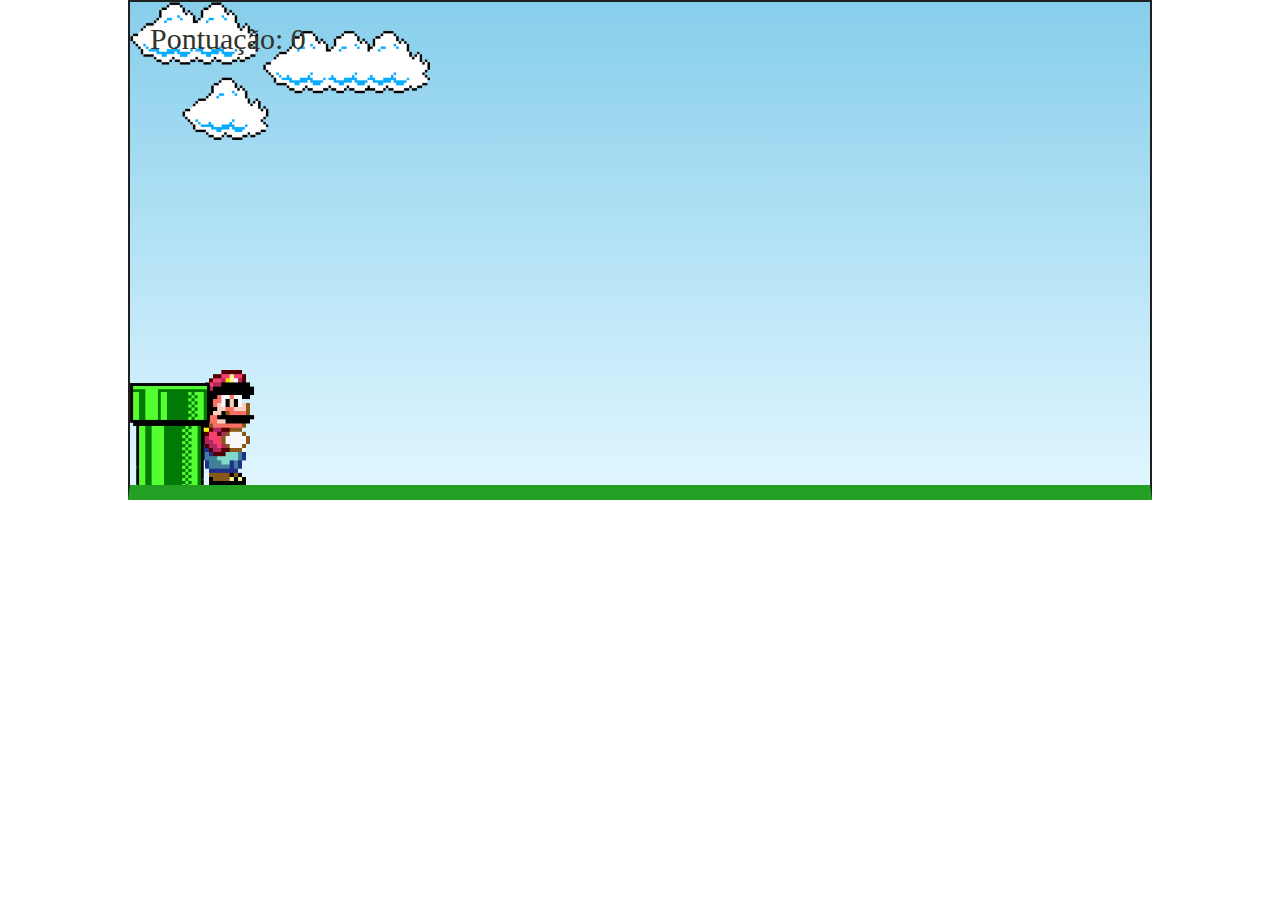
==== index.html @ a3294f3a "primeiro commit" ====
<!DOCTYPE html>
<html lang="pt-br">
<head>
    <meta charset="UTF-8">
    <meta http-equiv="X-UA-Compatible" content="IE=edge">
    <meta name="viewport" content="width=device-width, initial-scale=1.0">
    
    <link rel="stylesheet" href="./css/style.css">
    <script src="./js/script.js" defer></script>
    
    <title>Mario jump</title>
</head>
<body>

    <div class="game-board">
    <img src="./mario.gif" class="mario">
    <img src="./pipe.png" class="pipe">
    <img src="./clouds.png" class="clouds">

    <div class="game-container">  <div class="score-container">
        Pontuação: <span class="score">0</span>
    </div>
    <div class="game-area">
      </div>

      <div id="gameOverModal" style="display: none;">
        <h2>Game Over!</h2>
        <p>Pontuação: <span id="finalScore">0</span></p>
        <button onclick="restartGame()">Reiniciar</button>
    </div>

</div>

    </div>
    
    

</body>
</html>
---- css/style.css ----
* {
    margin: 0;
    padding: 0;
    box-sizing: border-box;
}

.game-board {
    width: 80%;
    height: 500px;
    border: 2px solid rgb(32, 31, 31);
    margin: 0 auto;
    position: relative;
    overflow: hidden;
    border-bottom: 15px solid rgb(35, 160, 35);
    background: linear-gradient(#87CEEB, #E0F6FF);
}

.pipe {
    position: absolute;
    bottom: 0;
    width: 80px;
    animation: pipe-animation 1.5s infinite linear;
}

.mario {
    width: 150px;
    position: absolute;
    bottom: 0;
    
    }

.jump {
    animation: jump 500ms ease-out;
}


.clouds {
    position: absolute;
    width: 300px;
    animation: clouds-animation 15s infinite linear;
}


.score-container { /* Estilos para o contêiner do score */
    position: absolute; /* Ou relative, dependendo do seu layout */
    top: 20px; /* Ajuste a posição vertical */
    left: 20px; /* Ajuste a posição horizontal */
    font-size: 30px;
    color: #33322c; /* Ou outra cor */
    /* Outros estilos que você quiser */
}


#gameOverModal {
    position: fixed; /* Ou absolute, dependendo do seu layout */
    top: 50%;
    left: 50%;
    transform: translate(-50%, -50%);
    background-color: rgb(238, 224, 224);
    padding: 20px;
    border: 1px solid black;
    z-index: 10; /* Garante que o modal fique por cima do jogo */
}

button {
    padding: 10px 20px;
    background-color: #33322c;
    color: white;
    border: none;
    cursor: pointer;
    margin-top: 10px;
    font-size: 16px;
    border-radius: 5px;
}


@keyframes pipe-animation {
    from {
        right: 0;
    }

    to {
        right: 100%;
    }
}

@keyframes jump {
    0% {
        bottom: 0;
    }

    40% {
        bottom: 180px;
    }

    50% {
        bottom: 180px;
    }

    60% {
        bottom: 180px;
    }

    100% {
        bottom: 0;
    }
}


@keyframes clouds-animation {
    from {
        right: -300px;
    }

    to {
        right: 100%;
    }
}
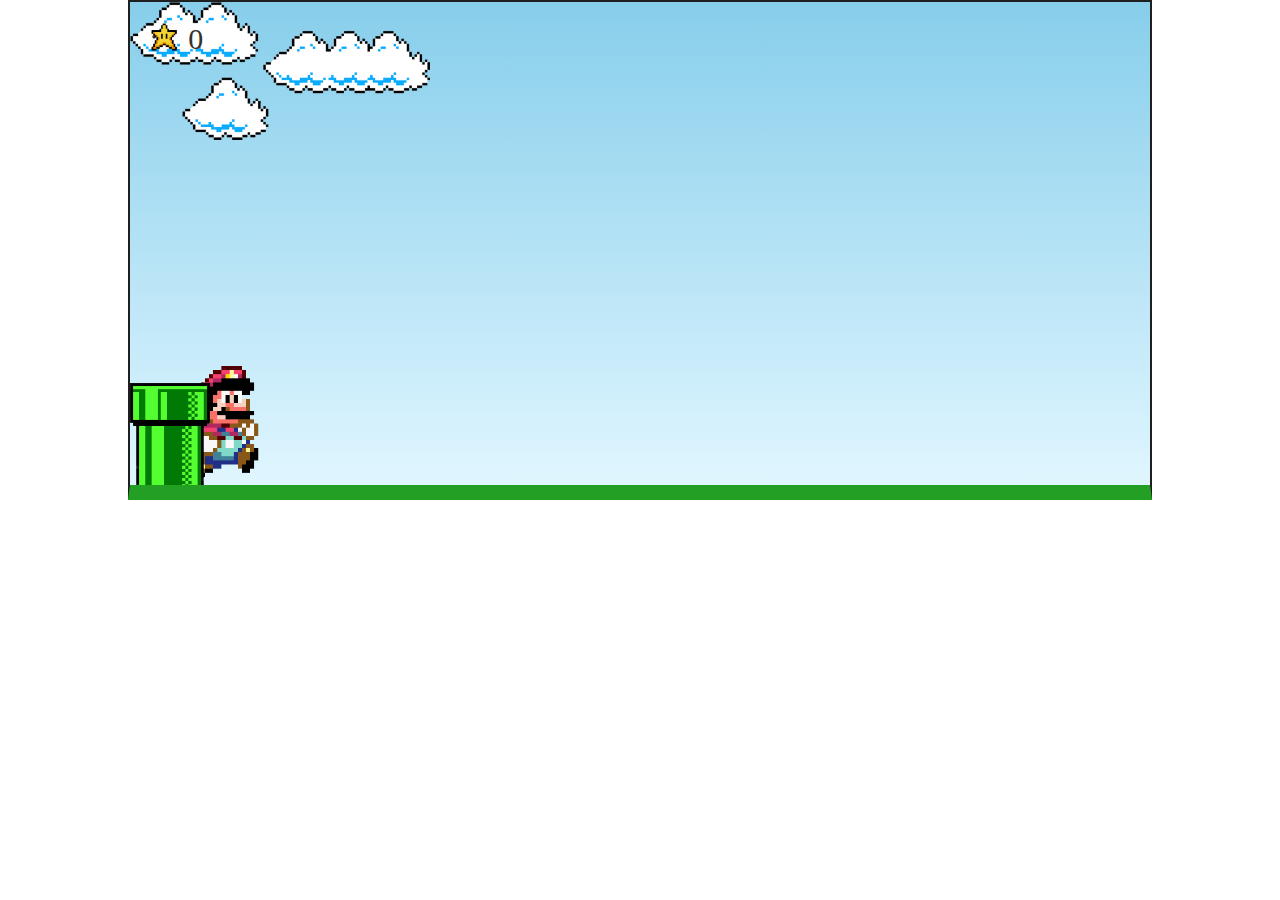
==== commit fac55caf: "colocando som no jogo e renderizando a tela para dispositivos menores" ====
--- a/index.html
+++ b/index.html
@@ -16,9 +16,23 @@
     <img src="./mario.gif" class="mario">
     <img src="./pipe.png" class="pipe">
     <img src="./clouds.png" class="clouds">
+    <!-- <img src="./estrela.gif" class="estrela"> -->
 
+    <audio id="musica-fundo" loop>
+        <source src="./musica-fundo.mp3" type="audio/mpeg">
+        <source src="./musica-fundo.mp3" type="audio/ogg">
+        Seu navegador não suporta a reprodução de áudio.
+      </audio>
+      
+      <audio id="musica-game-over">
+        <source src="./musica-game-over.mp3" type="audio/mpeg">
+        <source src="./musica-game-over.mp3" type="audio/ogg">
+        Seu navegador não suporta a reprodução de áudio.
+      </audio>
+      
+      
     <div class="game-container">  <div class="score-container">
-        Pontuação: <span class="score">0</span>
+        : <span class="score">0</span>
     </div>
     <div class="game-area">
       </div>
@@ -29,6 +43,10 @@
         <button onclick="restartGame()">Reiniciar</button>
     </div>
 
+    <div class="score-container">
+        <!-- Pontuação: <span class="score">0</span> -->
+        <img src="./estrela.gif" class="estrela"> </div>
+
 </div>
 
     </div>
--- a/css/style.css
+++ b/css/style.css
@@ -15,11 +15,25 @@
     background: linear-gradient(#87CEEB, #E0F6FF);
 }
 
+.game-container {
+    display: flex;
+    justify-content: center; /* Alinha os elementos horizontalmente */
+    align-items: center; /* Alinha os elementos verticalmente */
+}
+
+.mario {
+    width: 20%; /* Largura do Mario ocupando 20% da largura do contêiner */
+}
+
+.pipe {
+    width: 10%; /* Largura do cano ocupando 10% da largura do contêiner */
+}
+
 .pipe {
     position: absolute;
     bottom: 0;
     width: 80px;
-    animation: pipe-animation 1.5s infinite linear;
+    animation: pipe-animation 1.2s infinite linear;
 }
 
 .mario {
@@ -41,15 +55,22 @@
 }
 
 
-.score-container { /* Estilos para o contêiner do score */
+.score-container { 
+    display: flex;
+    align-items: center; /* Alinha os itens verticalmente */
+    gap: 30px; /* Espaçamento entre os itens (ajuste conforme necessário) */
     position: absolute; /* Ou relative, dependendo do seu layout */
     top: 20px; /* Ajuste a posição vertical */
     left: 20px; /* Ajuste a posição horizontal */
     font-size: 30px;
     color: #33322c; /* Ou outra cor */
-    /* Outros estilos que você quiser */
+    
 }
 
+.estrela {
+    width: 30px; /* Ajuste o tamanho da estrela */
+    height: 30px; /* Ajuste o tamanho da estrela */
+}
 
 #gameOverModal {
     position: fixed; /* Ou absolute, dependendo do seu layout */
@@ -117,3 +138,13 @@
     }
 }
 
+@media (max-width: 768px) { /* Estilos para telas menores que 768px de largura */
+    .game-container {
+        width: 100%;
+        height: 90vh;
+    }
+
+    .mario {
+        width: 30%;
+    }
+}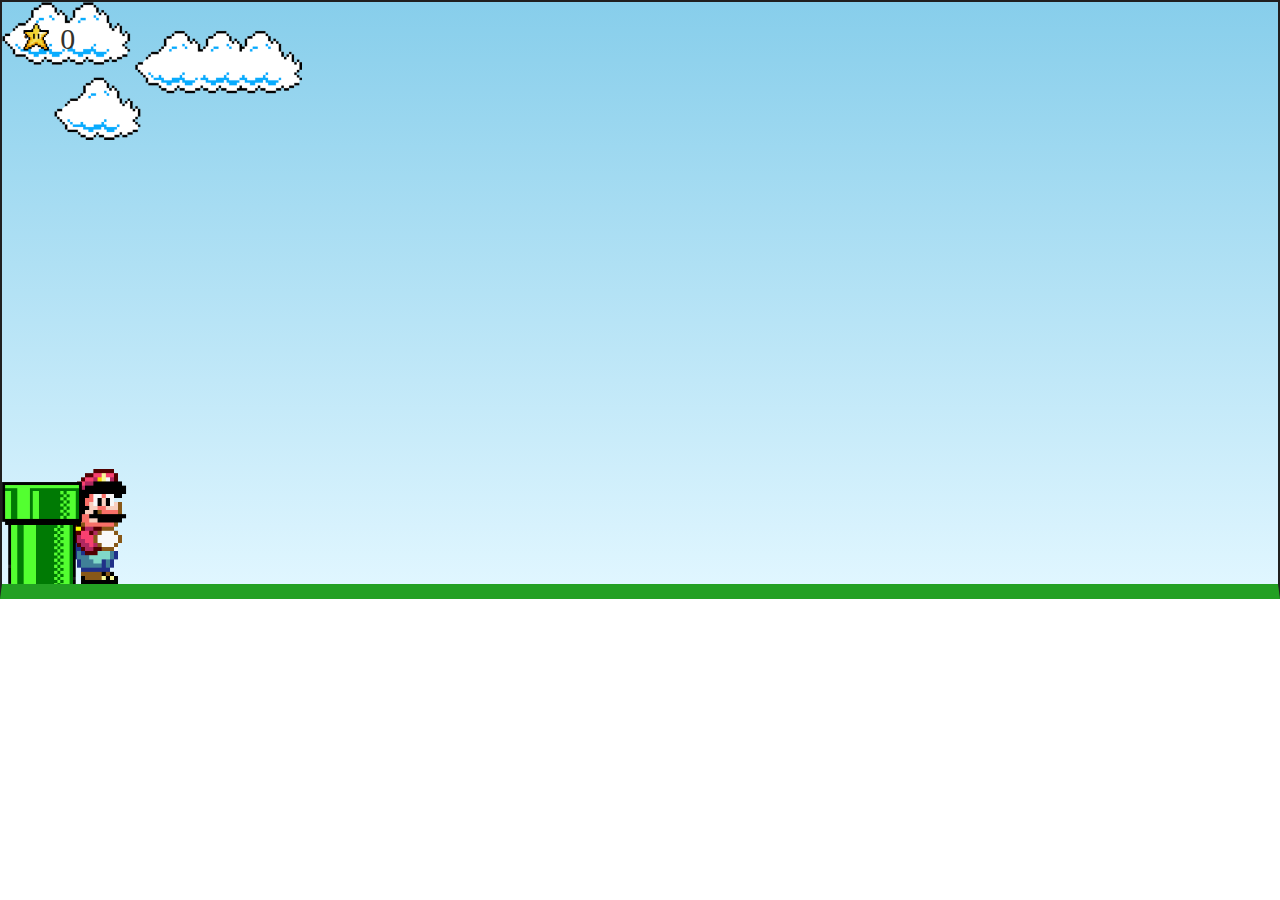
==== commit 5401c4f0: "ajuste tela" ====
--- a/index.html
+++ b/index.html
@@ -16,7 +16,7 @@
     <img src="./mario.gif" class="mario">
     <img src="./pipe.png" class="pipe">
     <img src="./clouds.png" class="clouds">
-    <!-- <img src="./estrela.gif" class="estrela"> -->
+    
 
     <audio id="musica-fundo" loop>
         <source src="./musica-fundo.mp3" type="audio/mpeg">
--- a/css/style.css
+++ b/css/style.css
@@ -5,8 +5,8 @@
 }
 
 .game-board {
-    width: 80%;
-    height: 500px;
+    width: 100%;
+    height: 599px;
     border: 2px solid rgb(32, 31, 31);
     margin: 0 auto;
     position: relative;
@@ -16,9 +16,8 @@
 }
 
 .game-container {
-    display: flex;
-    justify-content: center; /* Alinha os elementos horizontalmente */
-    align-items: center; /* Alinha os elementos verticalmente */
+    width: 70%; /* Largura do jogo ocupando 90% da tela */
+    height: 60vh; /* Altura do jogo ocupando 80% da altura da tela */
 }
 
 .mario {
@@ -33,7 +32,7 @@
     position: absolute;
     bottom: 0;
     width: 80px;
-    animation: pipe-animation 1.2s infinite linear;
+    animation: pipe-animation 1.4s infinite linear;
 }
 
 .mario {
@@ -140,8 +139,8 @@
 
 @media (max-width: 768px) { /* Estilos para telas menores que 768px de largura */
     .game-container {
-        width: 100%;
-        height: 90vh;
+        width: 70%;
+        height: 60vh;
     }
 
     .mario {
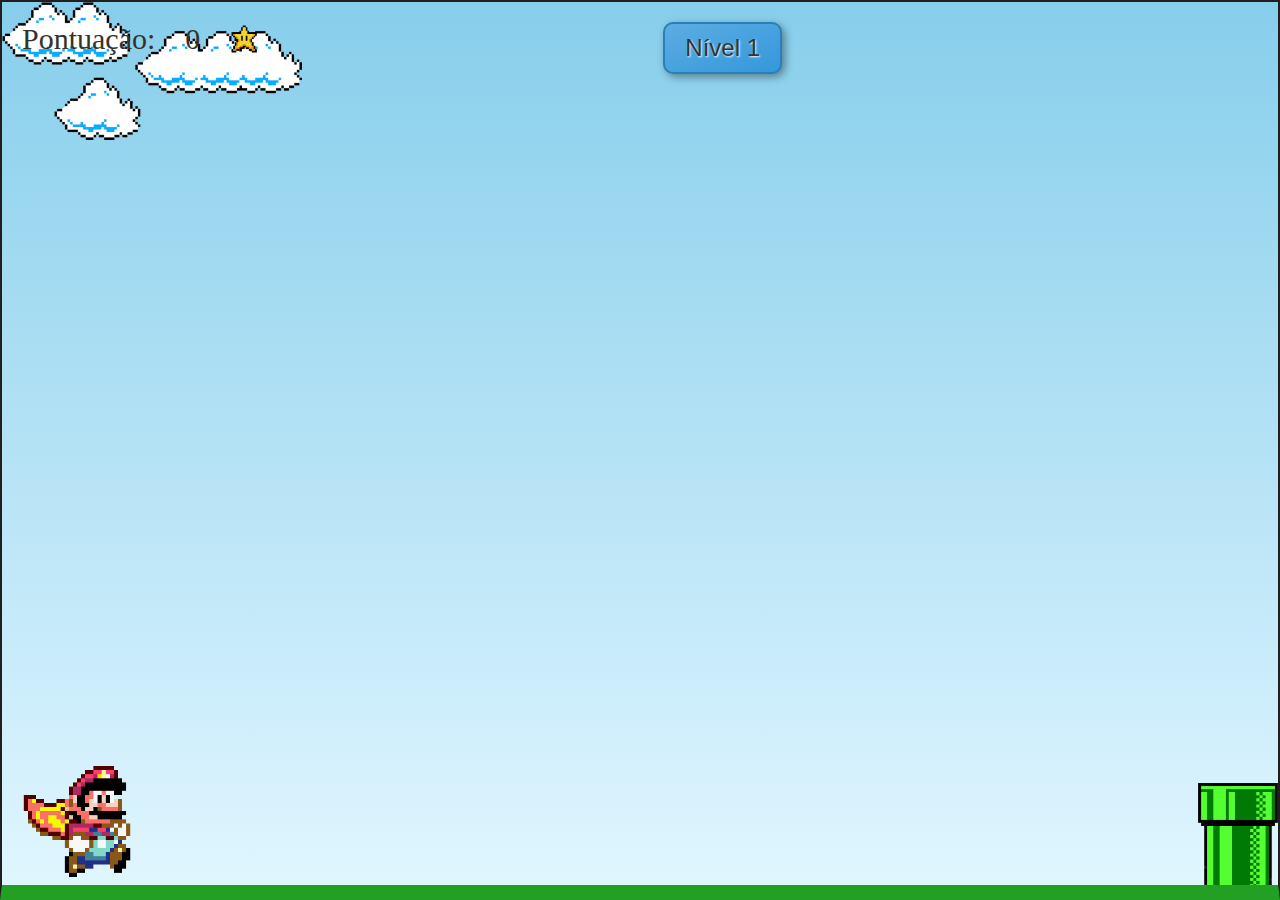
==== commit a7907d09: "melhorias do jogo, níveis de dificuldade" ====
--- a/index.html
+++ b/index.html
@@ -4,54 +4,53 @@
     <meta charset="UTF-8">
     <meta http-equiv="X-UA-Compatible" content="IE=edge">
     <meta name="viewport" content="width=device-width, initial-scale=1.0">
-    
     <link rel="stylesheet" href="./css/style.css">
     <script src="./js/script.js" defer></script>
-    
     <title>Mario jump</title>
 </head>
 <body>
+    <div class="game-board">
+        <img src="./mario.gif" class="mario">
+        <img src="./pipe.png" class="pipe">
+        <img src="./clouds.png" class="clouds">
 
-    <div class="game-board">
-    <img src="./mario.gif" class="mario">
-    <img src="./pipe.png" class="pipe">
-    <img src="./clouds.png" class="clouds">
-    
+        <audio id="musica-fundo" loop>
+            <source src="./musica-fundo.mp3" type="audio/mpeg">
+            <source src="./musica-fundo.mp3" type="audio/ogg">
+            Seu navegador não suporta a reprodução de áudio.
+        </audio>
 
-    <audio id="musica-fundo" loop>
-        <source src="./musica-fundo.mp3" type="audio/mpeg">
-        <source src="./musica-fundo.mp3" type="audio/ogg">
-        Seu navegador não suporta a reprodução de áudio.
-      </audio>
-      
-      <audio id="musica-game-over">
-        <source src="./musica-game-over.mp3" type="audio/mpeg">
-        <source src="./musica-game-over.mp3" type="audio/ogg">
-        Seu navegador não suporta a reprodução de áudio.
-      </audio>
-      
-      
-    <div class="game-container">  <div class="score-container">
-        : <span class="score">0</span>
+        <audio id="musica-game-over">
+            <source src="./musica-game-over.mp3" type="audio/mpeg">
+            <source src="./musica-game-over.mp3" type="audio/ogg">
+            Seu navegador não suporta a reprodução de áudio.
+        </audio>
+        
+        <audio id="som-pulo" src="./mario-jump.mp3" volume="0.3"></audio>
+       
+        
+
+        <div class="game-container">
+            <div class="score-container">
+                Pontuação: <span class="score">0</span>
+                <img src="./estrela.gif" class="estrela">
+            </div>
+
+            <div id="gameOverModal" class="modal">
+                <div class="modal-content">
+                    <span class="close" onclick="closeModal()">&times;</span>
+                    <h2>Game Over!</h2>
+                    <p>Pontuação: <span id="finalScore">0</span></p>
+                    <h3>Ranking:</h3>
+                    <ul id="rankingList"></ul>
+                    <button onclick="restartGame()">Reiniciar</button>
+                    <button id="resetRankingButton">Zerar Ranking</button>
+                </div>
+            </div>
+            
+            <div id="levelDisplay" style="position: absolute; top: 20px; right: 20px; font-size: 24px; color: #333;">Nível 1</div>
+
+        </div>
     </div>
-    <div class="game-area">
-      </div>
-
-      <div id="gameOverModal" style="display: none;">
-        <h2>Game Over!</h2>
-        <p>Pontuação: <span id="finalScore">0</span></p>
-        <button onclick="restartGame()">Reiniciar</button>
-    </div>
-
-    <div class="score-container">
-        <!-- Pontuação: <span class="score">0</span> -->
-        <img src="./estrela.gif" class="estrela"> </div>
-
-</div>
-
-    </div>
-    
-    
-
 </body>
 </html>--- a/css/style.css
+++ b/css/style.css
@@ -6,46 +6,52 @@
 
 .game-board {
     width: 100%;
-    height: 599px;
+    height: 100vh;
     border: 2px solid rgb(32, 31, 31);
     margin: 0 auto;
     position: relative;
     overflow: hidden;
     border-bottom: 15px solid rgb(35, 160, 35);
     background: linear-gradient(#87CEEB, #E0F6FF);
+    
 }
 
 .game-container {
-    width: 70%; /* Largura do jogo ocupando 90% da tela */
-    height: 60vh; /* Altura do jogo ocupando 80% da altura da tela */
+    width: 100%;
+    height: 60vh;
+   
 }
 
-.mario {
-    width: 20%; /* Largura do Mario ocupando 20% da largura do contêiner */
+#levelDisplay {
+    position: absolute;
+    top: 20px;
+    right: 20px;
+    font-size: 38px; /* Aumenta um pouco o tamanho da fonte */
+    color: #fff;
+    background-color: #3498db; /* Azul vibrante */
+    padding: 10px 20px; /* Aumenta o padding */
+    border-radius: 10px; /* Arredonda mais os cantos */
+    box-shadow: 3px 3px 8px rgba(0, 0, 0, 0.4); /* Sombra mais forte */
+    font-family: 'Comic Sans MS', cursive, sans-serif; /* Fonte arredondada */
+    text-shadow: 1px 1px 2px rgba(255, 255, 255, 0.973); /* Sombra no texto */
+    border: 2px solid #2980b9; /* Contorno */
+    background-image: linear-gradient(to bottom right, rgba(255, 255, 255, 0.2), transparent); /* Iluminação sutil */
+    transition: transform 0.3s ease; /* Transição suave */
 }
 
-.pipe {
-    width: 10%; /* Largura do cano ocupando 10% da largura do contêiner */
-}
-
-.pipe {
-    position: absolute;
-    bottom: 0;
-    width: 80px;
-    animation: pipe-animation 1.4s infinite linear;
+#levelDisplay:hover{
+    transform: scale(1.05);
 }
 
 .mario {
     width: 150px;
     position: absolute;
     bottom: 0;
-    
-    }
+}
 
 .jump {
     animation: jump 500ms ease-out;
 }
-
 
 .clouds {
     position: absolute;
@@ -53,33 +59,20 @@
     animation: clouds-animation 15s infinite linear;
 }
 
-
-.score-container { 
+.score-container {
     display: flex;
-    align-items: center; /* Alinha os itens verticalmente */
-    gap: 30px; /* Espaçamento entre os itens (ajuste conforme necessário) */
-    position: absolute; /* Ou relative, dependendo do seu layout */
-    top: 20px; /* Ajuste a posição vertical */
-    left: 20px; /* Ajuste a posição horizontal */
+    align-items: center;
+    gap: 30px;
+    position: absolute;
+    top: 20px;
+    left: 20px;
     font-size: 30px;
-    color: #33322c; /* Ou outra cor */
-    
+    color: #33322c;
 }
 
 .estrela {
-    width: 30px; /* Ajuste o tamanho da estrela */
-    height: 30px; /* Ajuste o tamanho da estrela */
-}
-
-#gameOverModal {
-    position: fixed; /* Ou absolute, dependendo do seu layout */
-    top: 50%;
-    left: 50%;
-    transform: translate(-50%, -50%);
-    background-color: rgb(238, 224, 224);
-    padding: 20px;
-    border: 1px solid black;
-    z-index: 10; /* Garante que o modal fique por cima do jogo */
+    width: 30px;
+    height: 30px;
 }
 
 button {
@@ -93,12 +86,18 @@
     border-radius: 5px;
 }
 
+.pipe {
+    position: absolute;
+    bottom: 0;
+    width: 80px;
+    animation: pipe-animation 1.8s infinite linear;
+    right: 0;
+}
 
 @keyframes pipe-animation {
     from {
         right: 0;
     }
-
     to {
         right: 100%;
     }
@@ -108,42 +107,79 @@
     0% {
         bottom: 0;
     }
-
     40% {
         bottom: 180px;
     }
-
     50% {
         bottom: 180px;
     }
-
     60% {
         bottom: 180px;
     }
-
     100% {
         bottom: 0;
     }
 }
 
-
 @keyframes clouds-animation {
     from {
         right: -300px;
     }
-
     to {
         right: 100%;
     }
 }
 
-@media (max-width: 768px) { /* Estilos para telas menores que 768px de largura */
+@media (max-width: 768px) {
     .game-container {
         width: 70%;
         height: 60vh;
     }
-
-    .mario {
+    mario {
         width: 30%;
     }
+}
+
+.modal {
+    display: none;
+    position: fixed;
+    z-index: 1;
+    left: 0;
+    top: 0;
+    width: 100%;
+    height: 100%;
+    overflow: auto;
+    background-color: rgba(0, 0, 0, 0.4);
+}
+
+.modal-content {
+    background-color: #fefefe;
+    margin: 15% auto;
+    padding: 20px;
+    border: 2px solid black;
+    width: 40%;
+    text-align: center;
+}
+
+.close {
+    color: #aaa;
+    float: right;
+    font-size: 28px;
+    font-weight: bold;
+}
+
+.close:hover,
+.close:focus {
+    color: black;
+    text-decoration: none;
+    cursor: pointer;
+}
+
+#rankingList {
+    list-style-type: none;
+    padding: 0;
+}
+
+#rankingList li {
+    margin-bottom: 5px;
 }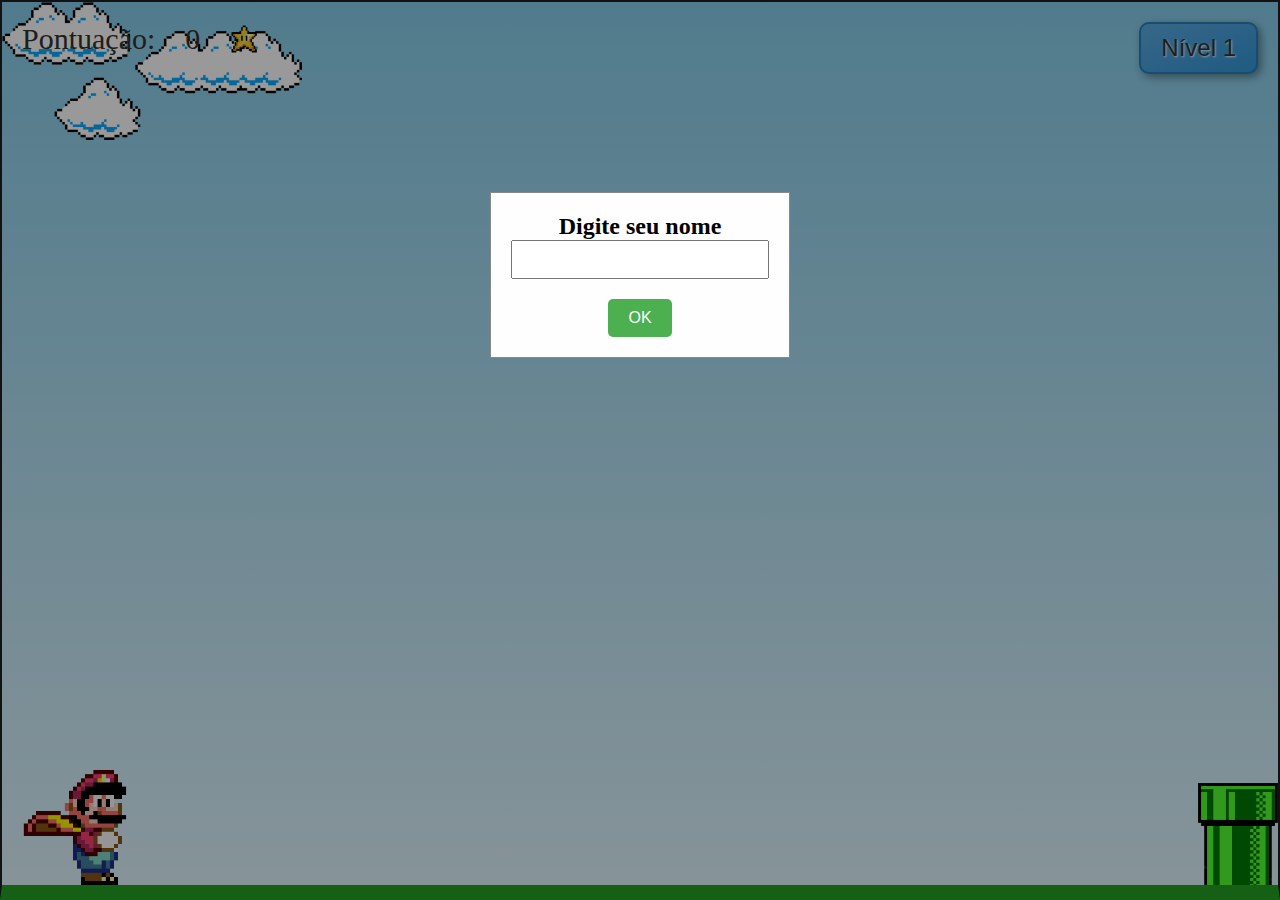
==== commit 66a21f21: "ajustes tela nome" ====
--- a/index.html
+++ b/index.html
@@ -28,7 +28,13 @@
         
         <audio id="som-pulo" src="./mario-jump.mp3" volume="0.3"></audio>
        
-        
+        <div id="nomeJogadorModal" class="modal">
+            <div class="modal-content">
+                <h2>Digite seu nome</h2>
+                <input type="text" id="nomeJogadorInput">
+                <button id="nomeJogadorButton">OK</button>
+            </div>
+        </div>
 
         <div class="game-container">
             <div class="score-container">
--- a/css/style.css
+++ b/css/style.css
@@ -19,6 +19,8 @@
 .game-container {
     width: 100%;
     height: 60vh;
+    /* transform: translateZ(0);
+    backface-visibility: hidden; */
    
 }
 
@@ -182,4 +184,73 @@
 
 #rankingList li {
     margin-bottom: 5px;
+}
+
+.tela-abertura {
+    position: fixed;
+    top: 0;
+    left: 0;
+    width: 100%;
+    height: 100%;
+    background-color: #87CEEB; /* Azul claro, similar ao céu do Mario */
+    display: flex;
+    flex-direction: column;
+    justify-content: center;
+    align-items: center;
+    z-index: 1000; /* Garante que a tela de abertura fique na frente */
+}
+
+.tela-abertura h1 {
+    font-size: 3em;
+    color: #333;
+    margin-bottom: 20px;
+}
+
+.tela-abertura button {
+    padding: 15px 30px;
+    font-size: 1.2em;
+    background-color: #FF4500; /* Laranja, similar ao chapéu do Mario */
+    color: white;
+    border: none;
+    cursor: pointer;
+    border-radius: 5px;
+}
+
+.tela-abertura button:hover {
+    background-color: #E23A00;
+}
+
+.modal {
+    display: none;
+    position: fixed;
+    z-index: 1;
+    left: 0;
+    top: 0;
+    width: 100%;
+    height: 100%;
+    overflow: auto;
+    background-color: rgba(0, 0, 0, 0.4);
+}
+
+.modal-content {
+    background-color: #fefefe;
+    margin: 15% auto;
+    padding: 20px;
+    border: 1px solid #888;
+    width: 300px;
+    text-align: center;
+}
+
+#nomeJogadorInput {
+    padding: 10px;
+    margin-bottom: 10px;
+    width: 100%;
+}
+
+#nomeJogadorButton {
+    padding: 10px 20px;
+    background-color: #4CAF50;
+    color: white;
+    border: none;
+    cursor: pointer;
 }